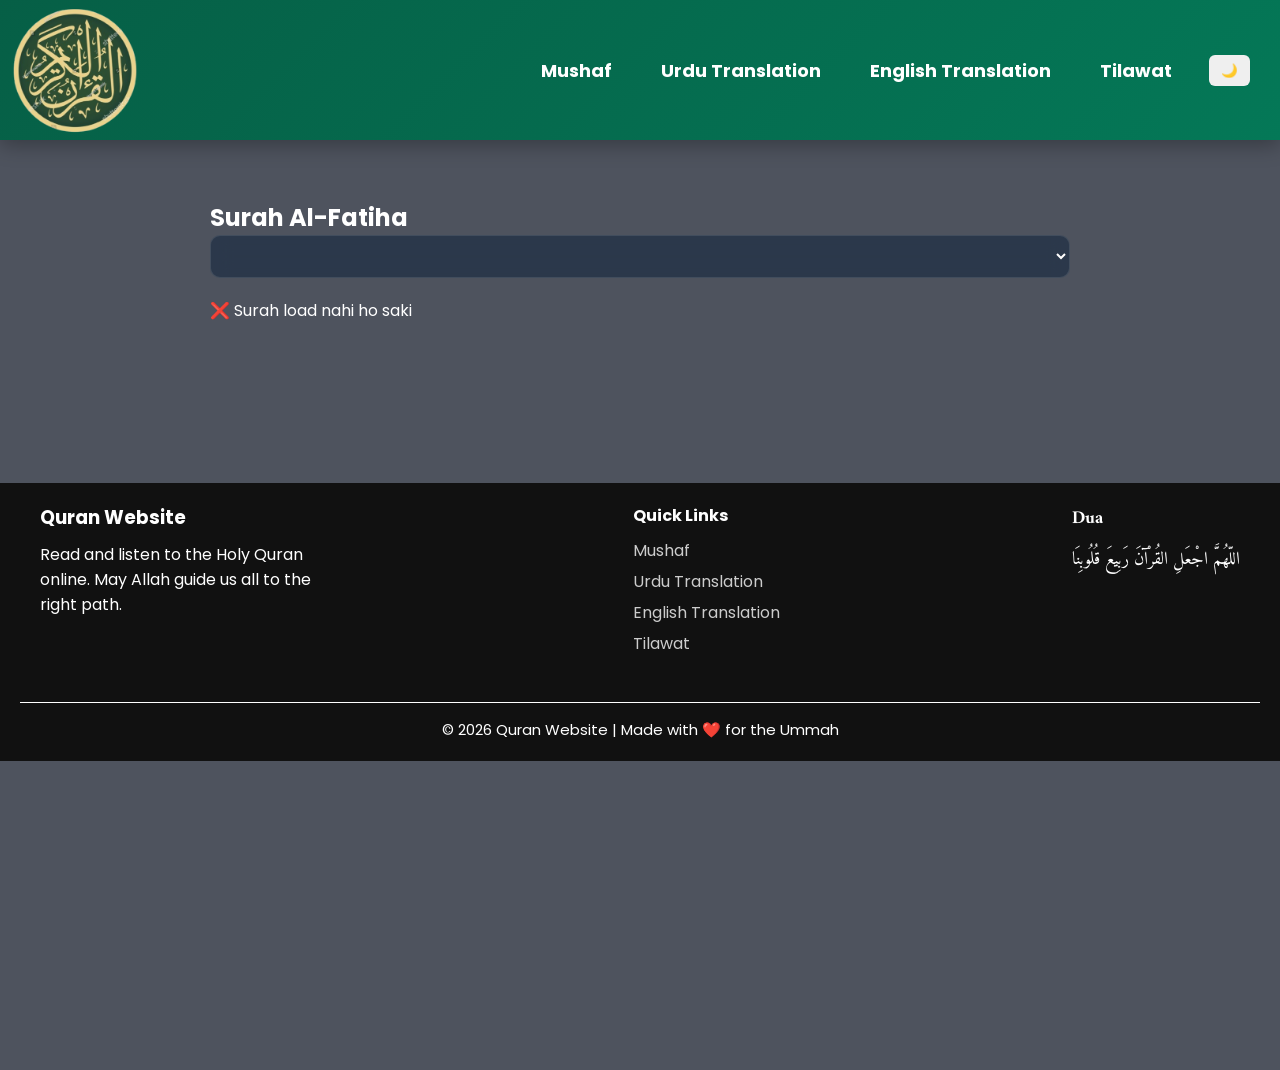
==== eng-translation.html @ 06c987b1 "new file:   eng-translation.html new file:   js/eng.js update all files" ====
<!DOCTYPE html>
<html lang="en">

<head>
    <meta charset="UTF-8">
    <meta name="viewport" content="width=device-width, initial-scale=1.0">
    <title>English Quran Translation</title>
    <link rel="stylesheet" href="css/style.css">
</head>

<body>

    <!-- HEADER -->
    <header>
        <img src="images/logo.png" alt="Quran Website Logo">
        <nav>
            <ul class="nav-links">
                <li><a href="mushaf.html">Mushaf</a></li>
                <li><a href="index.html">Urdu Translation</a></li>
                <li><a href="eng-translation.html">English Translation</a></li>
                <li><a href="tilawat.html">Tilawat</a></li>
                <li><button id="modeToggle">🌙</button></li>
            </ul>
            <div class="hamburger">
                <span></span>
                <span></span>
                <span></span>
            </div>
        </nav>
    </header>

    <!-- MAIN CONTENT -->
    <main class="container">
        <h2 id="surahTitle">Surah Al-Fatiha</h2>
        <select id="surahSelect"></select>
        <div id="quran"></div>
    </main>

    <!-- FOOTER -->
    <footer class="footer">
        <div class="footer-container">
            <div class="footer-about">
                <h3>Quran Website</h3>
                <p>Read and listen to the Holy Quran online. May Allah guide us all to the right path.</p>
            </div>
            <div class="footer-links">
                <h4>Quick Links</h4>
                <a href="mushaf.html">Mushaf</a>
                <a href="index.html">Urdu Translation</a>
                <a href="eng-translation.html">English Translation</a>
                <a href="tilawat.html">Tilawat</a>
            </div>
            <div class="footer-dua">
                <h4>Dua</h4>
                <p>اللّهُمَّ اجْعَلِ القُرْآنَ رَبِيعَ قُلُوبِنَا</p>
            </div>
        </div>
        <div class="footer-bottom">
            <p>© 2026 Quran Website | Made with ❤️ for the Ummah</p>
        </div>
    </footer>

    <script src="js/theme.js"></script>
    <script src="js/eng.js"></script>
</body>
</html>
---- css/style.css ----
/* ==============================
   GOOGLE FONTS IMPORT
============================== */
@import url('https://fonts.googleapis.com/css2?family=Amiri&family=Poppins:wght@300;400;600&display=swap');

/* ==============================
   GLOBAL RESET
============================== */
* {
    margin: 0;
    padding: 0;
    box-sizing: border-box;
}

/* ==============================
   ROOT VARIABLES
============================== */
:root {
    --bg: #4e535e;                   /* Dark background */
    --card: rgba(36, 50, 71, 0.8);   /* Card background */
    --text: #ffffff;                  /* Text color */
    --primary: #10b981;               /* Primary highlight color */
    --border: rgba(255, 255, 255, 0.1); /* Border color */
}

/* LIGHT MODE VARIABLES */
.light {
    --bg: #ffffff;
    --card: rgba(245, 245, 245, 0.9);
    --text: #0f172a;
    --border: rgba(0, 0, 0, 0.1);
}

/* ==============================
   BODY STYLING
============================== */
body {
    font-family: 'Poppins', sans-serif;
    background: url("https://www.transparenttextures.com/patterns/arabesque.png");
    background-color: var(--bg);
    color: var(--text);
    min-height: 100vh;
    transition: all 0.3s ease;
}

/* ==============================
   HEADER
============================== */
header {
    background: linear-gradient(135deg, #065f46, #047857);
    padding: 5px 30px 5px 10px;
    display: flex;
    justify-content: space-between;
    align-items: center;
    box-shadow: 0 5px 20px rgba(0,0,0,0.3);
    position: fixed;
    top: 0;
    width: 100%;
    z-index: 1000;
    text-align: center;
}

header img {
    height: 130px;
}

/* ==============================
   NAVBAR
============================== */
.nav-links {
    list-style: none;
    display: flex;
    justify-content: center;
    align-items: center;
    gap: 25px;
}

.nav-links li a {
    text-decoration: none;
    color: #fff;
    font-size: 18px;
    font-weight: bold;
    transition: color 0.3s;
    padding: 8px 12px;
    border-radius: 6px;
}

.nav-links li a:hover {
    background: rgba(255, 255, 255, 0.2);
}

.nav-links button {
    padding: 8px 12px;
    border: none;
    border-radius: 6px;
    color: white;
    cursor: pointer;
}

/* ==============================
   HAMBURGER MENU (MOBILE)
============================== */
.hamburger {
    display: none;
    flex-direction: column;
    cursor: pointer;
    gap: 5px;
}

.hamburger span {
    width: 25px;
    height: 3px;
    background: #fff;
    transition: all 0.3s;
}

.hamburger.toggle span:nth-child(1) {
    transform: rotate(45deg) translate(5px, 5px);
}
.hamburger.toggle span:nth-child(2) {
    opacity: 0;
}
.hamburger.toggle span:nth-child(3) {
    transform: rotate(-45deg) translate(5px, -5px);
}

/* ==============================
   CONTAINER
============================== */
.container {
    max-width: 900px;
    margin: 170px auto 130px auto;
    padding: 30px 20px;
}

/* ==============================
   INPUTS & SELECTS
============================== */
select,
input[type="text"],
input[type="number"] {
    width: 100%;
    padding: 12px;
    border-radius: 10px;
    border: 1px solid var(--border);
    background: var(--card);
    color: var(--text);
    backdrop-filter: blur(10px);
    margin-bottom: 20px;
}

/* ==============================
   AYAH CARD
============================== */
.ayah {
    background: var(--card);
    padding: 20px;
    margin-bottom: 15px;
    border-radius: 15px;
    border: 1px solid var(--border);
    backdrop-filter: blur(10px);
    transition: 0.3s;
    position: relative;
}

.ayah:hover {
    transform: translateY(-3px);
    box-shadow: 0 10px 25px rgba(0,0,0,0.3);
}

.ayah-number {
    font-weight: 600;
    margin-right: 8px;
}

.bookmark {
    position: absolute;
    top: 15px;
    right: 15px;
    cursor: pointer;
    color: var(--primary);
}

.arabic {
    font-family: 'Amiri', serif;
    font-size: 30px;
    text-align: right;
    line-height: 2.25;
    margin-bottom: 10px;
}

.urdu,
.translation {
    font-family: 'Gill Sans', 'Gill Sans MT', Calibri, 'Trebuchet MS', sans-serif;
    font-size: 18px;
    margin-top: 10px;
    line-height: 1.5;
    color: #333;
    padding: 10px;
    background: #d4ead4;
    border-left: 4px solid green;
}

.highlight {
    background: rgba(16, 185, 129, 0.2);
    border-left: 4px solid var(--primary);
    padding-left: 16px;
}

/* ==============================
   AUDIO PLAYER
============================== */
audio {
    width: 100%;
    margin-top: 20px;
}

.play-ayah {
    padding: 5px 10px;
    border: none;
    border-radius: 6px;
    background-color: var(--primary);
    color: white;
    cursor: pointer;
    font-weight: bold;
}

.play-ayah:hover {
    background-color: #059669;
}

/* ==============================
   SURAH LIST
============================== */
.surah-list {
    margin-top: 20px;
    display: flex;
    flex-direction: column;
    gap: 15px;
}

.surah-card {
    display: flex;
    justify-content: space-between;
    align-items: center;
    padding: 15px;
    border-radius: 12px;
    background: #111827;
    color: white;
}

.playBtn {
    width: 45px;
    height: 45px;
    border: none;
    border-radius: 50%;
    background-color: #10b981;
    color: white;
    font-size: 18px;
    cursor: pointer;
}

.playBtn:hover {
    background-color: #059669;
    border: 2px solid white;
}

/* ==============================
   PLAYER (FIXED BOTTOM)
============================== */
.player {
    position: fixed;
    bottom: 0;
    left: 0;
    width: 100%;
    background: #1f2937;
    color: white;
    padding: 15px;
}

/* ==============================
   MUSHAF PAGE
============================== */
#mushafTitle {
    text-align: center;
    font-size: 1.8rem;
    margin-bottom: 1.5rem;
    font-weight: 600;
}

#mushaf-container {
    display: flex;
    flex-direction: column;
    align-items: center;
    gap: 1rem;
    max-width: 100%;
    height: auto;
    overflow: hidden;
}

#mushaf-container img {
    max-width: 100%;
    max-height: 100%;
    object-fit: contain;
    border-radius: 5px;
    box-shadow: 0 3px 10px rgba(0,0,0,0.1);
}

.controls {
    display: flex;
    justify-content: center;
    align-items: center;
    gap: 20px;
    margin-bottom: 20px;
    flex-wrap: wrap;
}

#bookmark-btn,
#show-bookmarks-btn,
#fullscreen-btn {
    padding: 12px 25px;
    border: none;
    border-radius: 10px;
    font-weight: 600;
    color: white;
    cursor: pointer;
    font-size: 16px;
    transition: all 0.3s ease;
    box-shadow: 0 4px 10px rgba(0, 0, 0, 0.15);
    text-shadow: 0 1px 2px rgba(0,0,0,0.2);
}

#bookmark-btn { background: linear-gradient(135deg, #0f5132, #198754); }
#show-bookmarks-btn { background: linear-gradient(135deg, #055160, #0dcaf0); }
#fullscreen-btn { background: linear-gradient(135deg, #0d3b66, #3f88c5); }

#bookmark-btn:hover,
#show-bookmarks-btn:hover,
#fullscreen-btn:hover {
    transform: translateY(-2px);
    box-shadow: 0 6px 14px rgba(0, 0, 0, 0.25);
}

/* Navigation Buttons */
.navigation {
    display: flex;
    justify-content: center;
    align-items: center;
    gap: 1rem;
    margin: 1.5rem 0;
}

.navigation button {
    min-width: 100px;
    padding: 0.5rem 1rem;
    background-color: #10b981;
    color: #fff;
    border-radius: 5px;
    transition: background-color 0.3s;
}

.navigation button:hover {
    background-color: #047857;
}

.navigation #page-number {
    font-size: 1.2rem;
    font-weight: 500;
}

/* ==============================
   FOOTER
============================== */
.footer {
    background: #111;
    color: #fff;
    padding: 20px;
    margin-top: 50px;
}

.footer-container {
    display: flex;
    justify-content: space-between;
    flex-wrap: wrap;
    max-width: 1200px;
    margin: auto;
    padding-bottom: 20px;
}

.footer h3,
.footer h4 {
    margin-bottom: 10px;
}

.footer-about {
    max-width: 300px;
}

.footer-links a {
    display: block;
    color: #ccc;
    margin-bottom: 6px;
    text-decoration: none;
}

.footer-links a:hover {
    color: #fff;
}

.footer-dua {
    font-size: 18px;
    font-family: "Amiri", serif;
}

.footer-bottom {
    text-align: center;
    border-top: 1px solid #fff;
    padding-top: 15px;
    margin-top: 20px;
    font-size: 15px;
}

/* ==============================
   MOBILE RESPONSIVE
============================== */
@media (max-width: 768px) {

    nav ul.nav-links {
        position: absolute;
        top: 110px;
        right: 0;
        background: #047857;
        flex-direction: column;
        align-items: flex-start;
        width: 100%;
        transform: translateX(100%);
        transition: transform 0.3s ease-in;
        padding-top: 20px;
        z-index: 10;
    }

    .nav-links li a,
    .nav-links button {
        margin: 10px;
        color: white;
    }

    nav ul.nav-links.active {
        transform: translateX(0);
    }

    header img {
        height: 100px;
    }

    .hamburger {
        display: flex;
    }

    .container {
        margin-top: 130px;
    }

    .arabic {
        font-size: 24px;
    }

    .footer-container {
        flex-direction: column;
        gap: 20px;
        margin-bottom: 25px;
    }
}
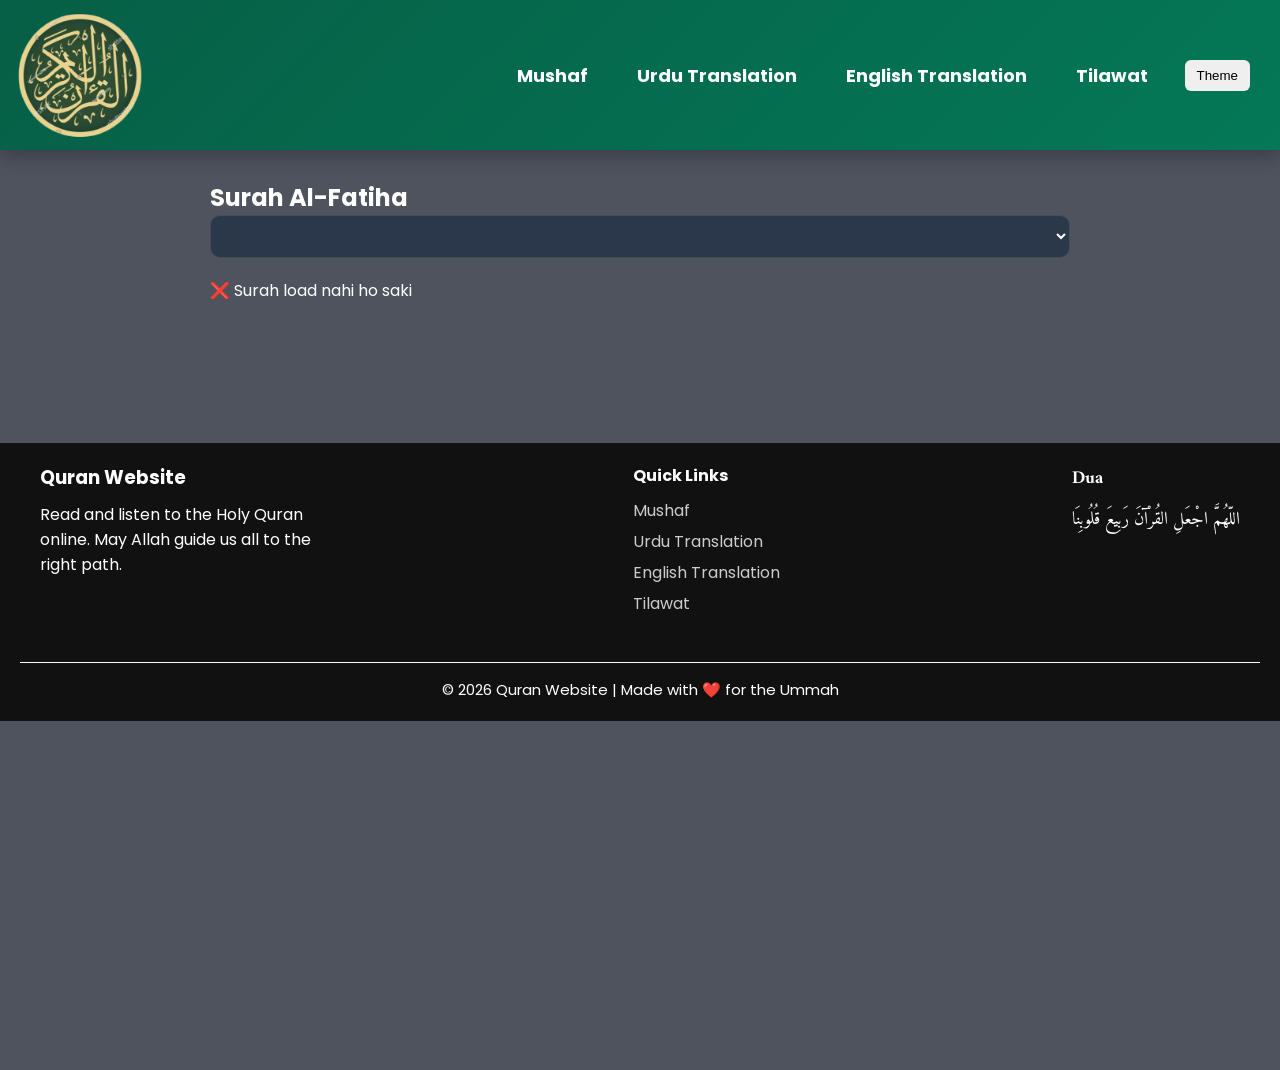
==== commit f5557183: "some changes in css" ====
--- a/eng-translation.html
+++ b/eng-translation.html
@@ -19,7 +19,7 @@
                 <li><a href="index.html">Urdu Translation</a></li>
                 <li><a href="eng-translation.html">English Translation</a></li>
                 <li><a href="tilawat.html">Tilawat</a></li>
-                <li><button id="modeToggle">🌙</button></li>
+                <li><button id="modeToggle">Theme</button></li>
             </ul>
             <div class="hamburger">
                 <span></span>
--- a/css/style.css
+++ b/css/style.css
@@ -62,6 +62,7 @@
 
 header img {
     height: 130px;
+    margin: 5px;
 }
 
 /* ==============================
@@ -93,7 +94,7 @@
     padding: 8px 12px;
     border: none;
     border-radius: 6px;
-    color: white;
+    /* color: white; */
     cursor: pointer;
 }
 
@@ -130,7 +131,7 @@
 .container {
     max-width: 900px;
     margin: 170px auto 130px auto;
-    padding: 30px 20px;
+    padding: 10px 20px;
 }
 
 /* ==============================
@@ -232,8 +233,15 @@
 /* ==============================
    SURAH LIST
 ============================== */
+#tilawatTitle {
+    text-align: center;
+    font-size: 1.8rem;
+    margin-bottom: 1.2rem;
+    font-weight: 600;
+}
+
 .surah-list {
-    margin-top: 20px;
+    margin-top: 10px;
     display: flex;
     flex-direction: column;
     gap: 15px;
@@ -284,18 +292,19 @@
 #mushafTitle {
     text-align: center;
     font-size: 1.8rem;
-    margin-bottom: 1.5rem;
+    margin-bottom: 1.2rem;
     font-weight: 600;
 }
 
 #mushaf-container {
     display: flex;
     flex-direction: column;
+    justify-content: center;
     align-items: center;
     gap: 1rem;
     max-width: 100%;
     height: auto;
-    overflow: hidden;
+    overflow: auto;
 }
 
 #mushaf-container img {
@@ -427,22 +436,20 @@
 
     nav ul.nav-links {
         position: absolute;
-        top: 110px;
+        top: 100px;
         right: 0;
         background: #047857;
         flex-direction: column;
         align-items: flex-start;
-        width: 100%;
+        width: 65%;
         transform: translateX(100%);
         transition: transform 0.3s ease-in;
         padding-top: 20px;
         z-index: 10;
     }
 
-    .nav-links li a,
     .nav-links button {
-        margin: 10px;
-        color: white;
+        margin: 15px 10px;
     }
 
     nav ul.nav-links.active {
@@ -450,7 +457,8 @@
     }
 
     header img {
-        height: 100px;
+        height: 80px;
+        margin: 5px;
     }
 
     .hamburger {
@@ -458,7 +466,7 @@
     }
 
     .container {
-        margin-top: 130px;
+        margin-top: 120px;
     }
 
     .arabic {
